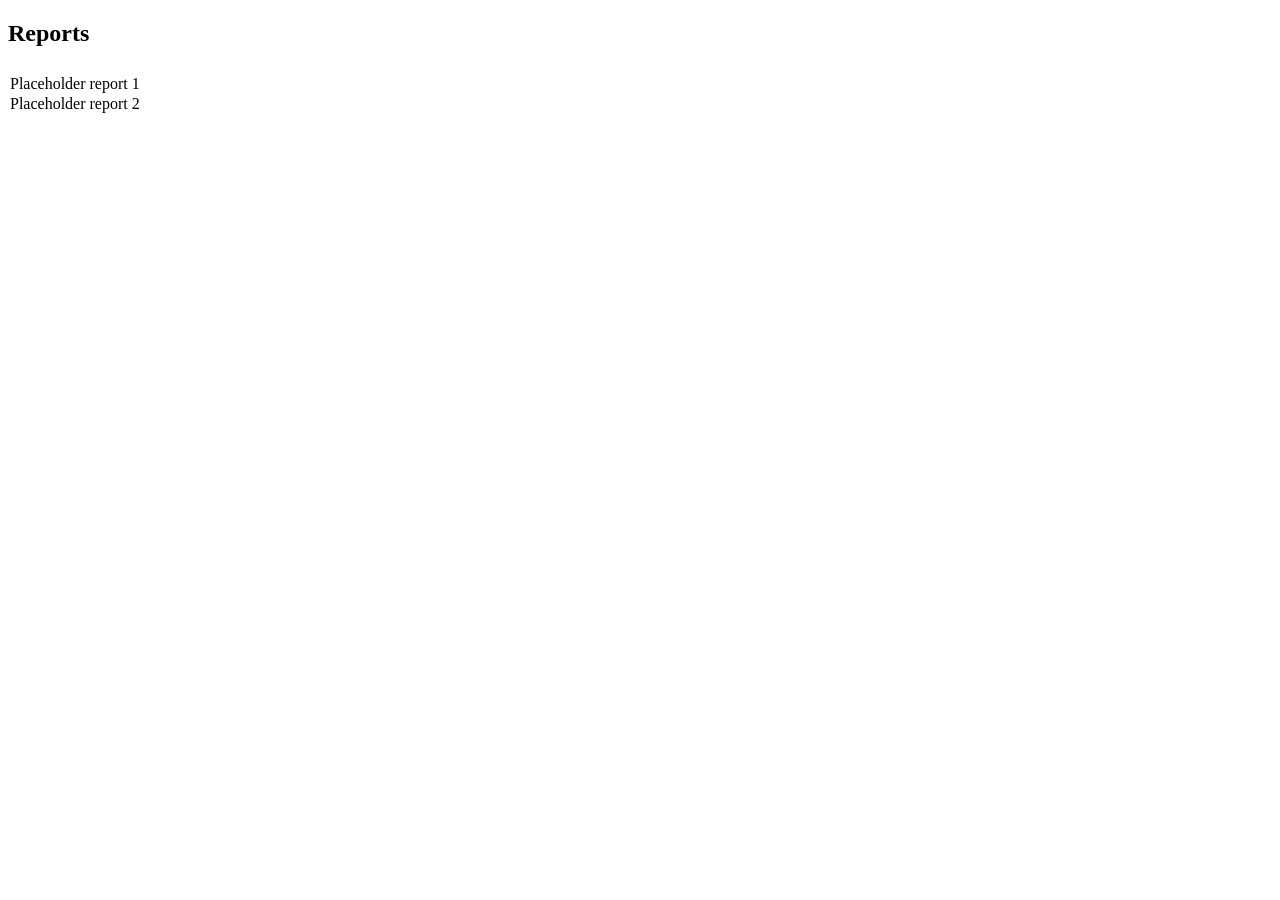
==== Project/personal_expense_tracker/target/classes/templates/report/list.html @ aa220786 "Redid Sprint 1 Used Squash Skills instead of A1 for Sprint 1. Left the original S1 but added Depreca" ====
<!DOCTYPE html>

<!--Thanks to Ferhad, Francisco, and Carter from grad 2022 for the styling on this page.-->

<html xmlns="http://www.w3.org/1999/xhtml" xmlns:th="http://www.thymeleaf.org">
    <head th:replace="fragments/head :: head">
        <title id="pageTitle" th:text="${session.title}">Reports</title>
    </head>
    <body>
        <style scoped="scoped">th,tr,td{
                text-align:left!important
            }
            td{
                padding:0!important
            }
            tr th{
                line-height:1;
                padding-bottom:8px
            }
            tr:nth-child(even){
                background-color: #FFF
            }
            .a{
                padding:0 32px 0 0
            }</style>
        <!--^This is illegal. However, th:replace doesn't allow custom styling. This CSS is needed.^-->
        <nav th:replace="fragments/navHeader :: navbar"></nav>
        <div class="container has-text-centered">
            <h2 class="title is-2" style="margin-bottom:-10px!important">Reports</h2>
            <br></br>
            <table class="wbb centered" style="padding:0!important;display:inline-block!important">
                <tr>
                    <td><a th:href="@{/report/squash/name}" th:text="#{label.report.athlete.assessor.report}" >Placeholder report 1</a></td>
                    <td></td>
                </tr><!-- comment -->
                <tr>
                    <td><a th:href="@{/report/squash/score}"th:text="#{label.report.score.range}" >Placeholder report 2</a></td>
                    <td></td>
                </tr><!-- comment -->
            </table>
        </div>
        <footer th:replace="fragments/footer :: footer"></footer>
    </body>
</html>
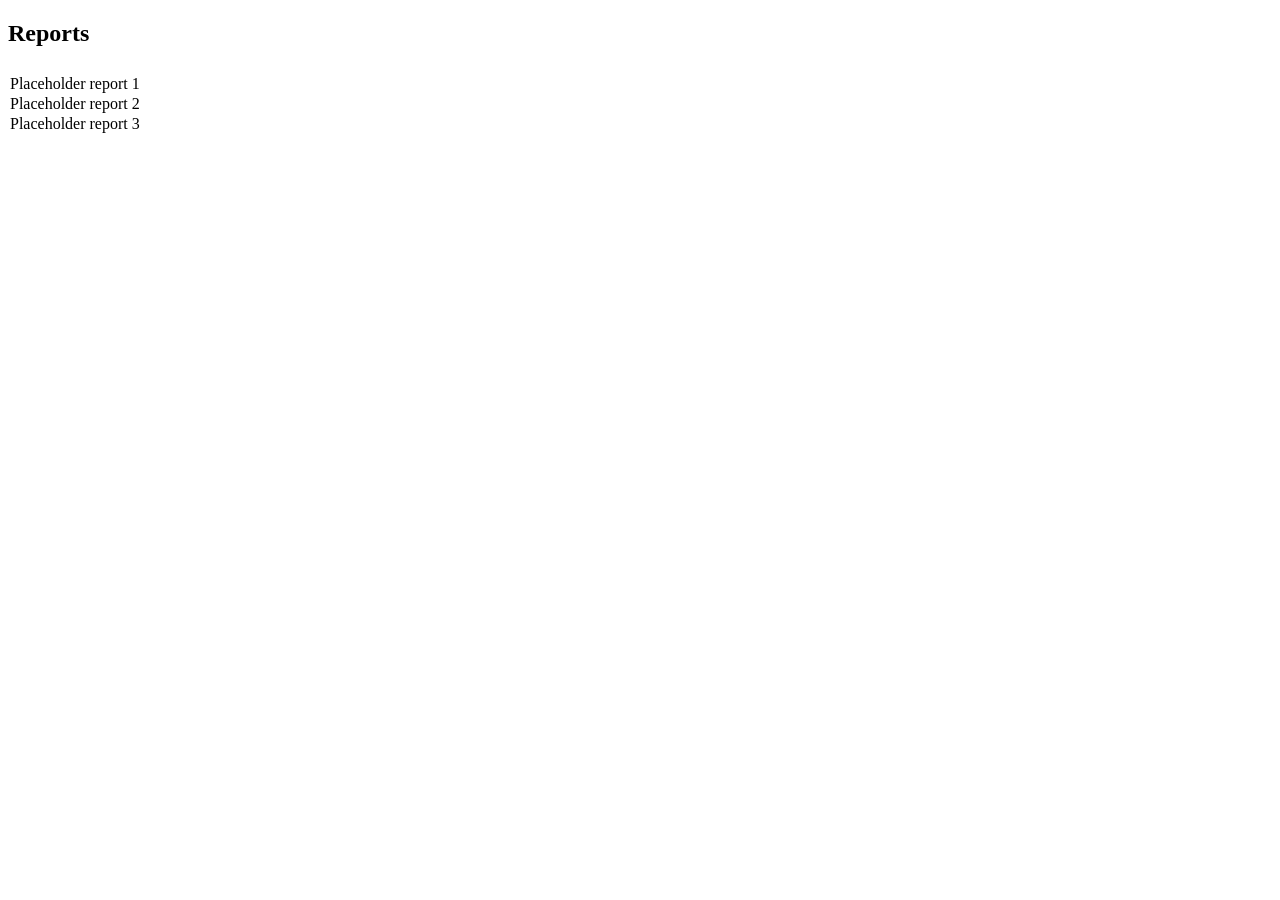
==== commit bc3cd4f9: "Completed S2 Finished out the report for S2 and went through several hours to find a typo. Also remo" ====
--- a/Project/personal_expense_tracker/target/classes/templates/report/list.html
+++ b/Project/personal_expense_tracker/target/classes/templates/report/list.html
@@ -37,6 +37,10 @@
                     <td><a th:href="@{/report/squash/score}"th:text="#{label.report.score.range}" >Placeholder report 2</a></td>
                     <td></td>
                 </tr><!-- comment -->
+                <tr>
+                    <td><a th:href="@{/report/pocketLedger/criteria}"th:text="#{label.report.category.sort}" >Placeholder report 3</a></td>
+                    <td></td>
+                </tr><!-- comment -->
             </table>
         </div>
         <footer th:replace="fragments/footer :: footer"></footer>
